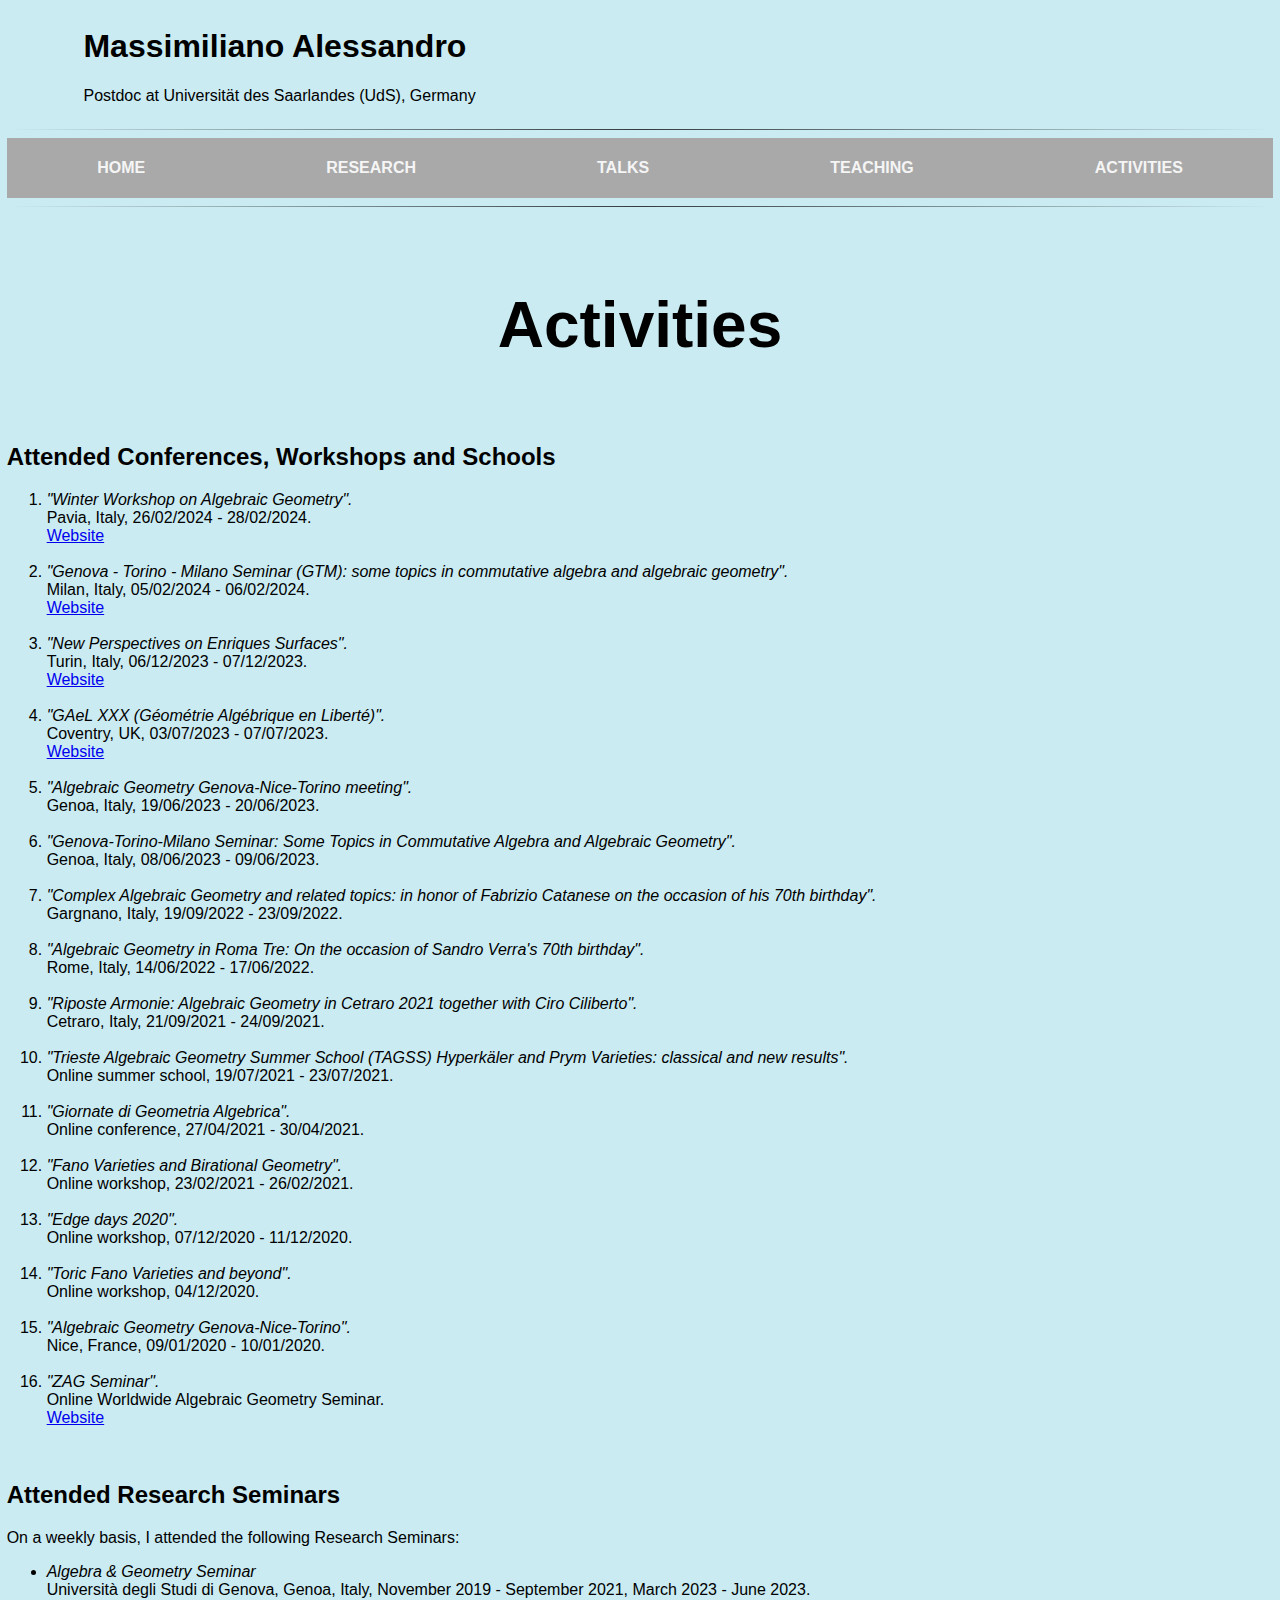
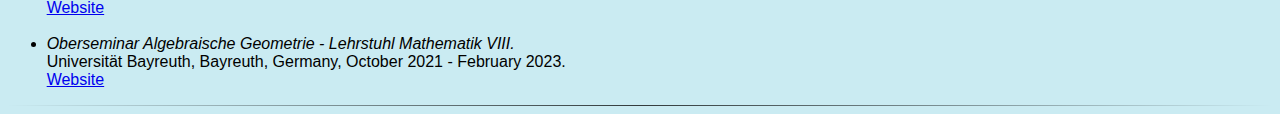
==== activities.html @ 7f4468ed "Add files via upload" ====
<!DOCTYPE html>

<html lang="en">


<head>
	<title>Massimiliano Alessandro - Home page </title>
	<link rel="stylesheet" href="css/styles.css"> 
	<meta charset="utf-8"> 
	<meta name="viewport" content="width=device-width, initial-scale=1">
</head>


<body>

<!-- begin header section -->

	<header>
		<div class="container">
	
				
			<div class="row">
				<div class="col">
					<h1>
					Massimiliano Alessandro
					</h1>
					<p>
					Postdoc at Universität des Saarlandes (UdS), Germany
					</p>
				</div>	
			</div> 
		</div>
	</header>	

	<!-- end header section -->

	<div> <hr/> </div>



	<!-- begin NAV BAR -->
	
	<div class="nav-list">
						<div class="item"> <h4 class="nav-button" id="home-button"> <a href="index.html">Home </a> </h4>
						</div>
						<div class="item">  <h4 class="nav-button" id="research-button"> <a href="research.html">  Research  </a> </h4>
						</div>
						<div class="item">  <h4 class="nav-button" id="talks-button"> <a href="talks.html">  Talks  </a> </h4>
						</div>
						<div class="item">  <h4 class="nav-button" id="teaching-button"> <a href="teaching.html">  Teaching  </a> </h4>
						</div>
						<div class="item">  <h4 class="nav-button" id="activities-button"> <a href="activities.html">  Activities  </a> </h4>
						</div> 
	</div>

	<!-- end NAV BAR-->

	



	<div> <hr/> </div>



	
		<div class="activities-body"> 

			<div class="title-box"><h1> Activities </h1></div>

			<div>
					<h2>Attended Conferences, Workshops and Schools</h2>

					<ol>

						<li>
							<i>"Winter Workshop on Algebraic Geometry".</i>
							<br>
							Pavia, Italy, 26/02/2024 - 28/02/2024.
	

						<br>
							<a href="https://sites.google.com/unipv.it/winter-workshop-on-ag-2024/home">Website</a> 
						</li>
						
						<br>

						<li>
							<i>"Genova - Torino - Milano Seminar (GTM): some topics in commutative algebra and algebraic geometry".</i>
							<br>
							Milan, Italy, 05/02/2024 - 06/02/2024.
	

						<br>
							<a href="https://sites.google.com/view/gtm2024/home">Website</a> 
						</li>

						<br>

						<li>
							<i>"New Perspectives on Enriques Surfaces".</i>
							<br>
							Turin, Italy, 06/12/2023 - 07/12/2023.
	

						<br>
							<a href="https://sites.google.com/view/np-enriques/home">Website</a> 
						</li>

						<br>


						<li>
							<i>"GAeL XXX (Géométrie Algébrique en Liberté)".</i>
							<br>
							Coventry, UK, 03/07/2023 - 07/07/2023.
	

						<br>
							<a href="https://sites.google.com/view/gaelxxx/home">Website</a> 
						</li>

						<br>

						<li>
							<i>"Algebraic Geometry Genova-Nice-Torino meeting".</i>
							<br>
							Genoa, Italy, 19/06/2023 - 20/06/2023.
						</li>

						<br>

						<li>
							<i>"Genova-Torino-Milano Seminar: Some Topics in Commutative Algebra and Algebraic Geometry".</i>
							<br>
							Genoa, Italy, 08/06/2023 - 09/06/2023.
						</li>
						<br>

						<li>
							<i>"Complex Algebraic Geometry and related topics: in honor of Fabrizio Catanese on the occasion of his 70th birthday".</i>
							<br>
							Gargnano, Italy, 19/09/2022 - 23/09/2022.
						</li>

						<br>

						<li>
							<i>"Algebraic Geometry in Roma Tre: On the occasion of Sandro Verra's 70th birthday".</i>
							<br>
							Rome, Italy, 14/06/2022 - 17/06/2022.

						</li>
						<br>

						<li>
							<i>"Riposte Armonie: Algebraic Geometry in Cetraro 2021 together with Ciro Ciliberto".</i>
							<br>
							Cetraro, Italy, 21/09/2021 - 24/09/2021.
						</li>

						<br>

						<li>
							<i>"Trieste Algebraic Geometry Summer School (TAGSS)  Hyperkäler and Prym Varieties: classical and new results".</i>
							<br>
							Online summer school, 19/07/2021 - 23/07/2021.
						</li>

						<br>

						<li>
							<i>"Giornate di Geometria Algebrica".</i>
							<br>
							Online conference, 27/04/2021 - 30/04/2021.
						</li>

						<br>

						<li>
							<i>"Fano Varieties and Birational Geometry".</i>	
							<br>
							Online workshop, 23/02/2021 - 26/02/2021.
						</li>

						<br>

						<li>
							<i>"Edge days 2020".</i>
							<br>
							Online workshop, 07/12/2020 - 11/12/2020.
						</li>

						<br>

						<li>
							<i>"Toric Fano Varieties and beyond".</i>
							<br>
							Online workshop, 04/12/2020.
						</li>

						<br>

						<li>
							<i>"Algebraic Geometry Genova-Nice-Torino".</i>
							<br>
							Nice, France, 09/01/2020 - 10/01/2020.
						</li>

						<br>

						<li>
							<i>"ZAG Seminar".</i>
							<br>
							Online Worldwide Algebraic Geometry Seminar.
							<br>
							<a href="https://www.maths.ed.ac.uk/cheltsov/zag/">Website</a> 
						</li>

					</ol>
			</div>

			<br>

			<div>
					<h2> Attended Research Seminars </h2>

					On a weekly basis, I attended the following Research Seminars:
					<ul>
						<li>
							<i> Algebra & Geometry Seminar </i>
							<br>
							Università degli Studi di Genova, Genoa, Italy, November 2019 - September 2021, March 2023 - June 2023.
							<br>
							<a href="https://sites.google.com/view/ag-genova/seminar/research-seminar">Website</a>
						</li>

						<br>
						
						<li>
							<i>Oberseminar Algebraische Geometrie - Lehrstuhl Mathematik VIII.</i>
							<br>
							Universität Bayreuth, Bayreuth, Germany, October 2021 - February 2023.
						<br>
						<a href="https://www.mathe8.uni-bayreuth.de/de/index.html">Website</a>
						</li>

					</ul>
			</div>

			

		</div>
	


	
	<div> <hr/> </div>
	

	

	
	
	<!-- begin StatCounter Code -->
	<!-- to count visitors -->
	<!-- end StatCounter Code -->
</body>
</html>
---- css/styles.css ----
body {
	font-family: 'Noto Sans', sans-serif;
	background: #caebf2;
	margin: 5pt;
}


header {
	margin-left: 30pt;
}

hr {
	border: 0;
	height: 1px;
	background-image: linear-gradient(to right, rgba(0, 0, 0, 0), rgba(0, 0, 0, 0.75), rgba(0, 0, 0, 0)) ;
}

a {
	white-space: nowrap;
}


.container {
	display: grid;
	margin-left: 3%;
}


.nav-button{
	padding: 0;
}


.nav-list {
	display: grid;
	grid-template-columns: auto auto auto auto auto;
	grid-template-rows: auto;
	text-align: center;
	margin-top: 0pt;
	margin-bottom: 0pt;
	background-color: darkgray;
}



.item {
	text-align: center;
	margin: 0px;
	text-decoration-style: white;
}


.item a {
	color: whitesmoke;
	text-transform: uppercase;
	text-decoration: none;
}


.extended-about-grid {
	display: grid;
	grid-template-columns: 50% 50%;
	margin: 5%;
}

.about-grid {
	display: grid;
	grid-template-columns: 100%;
	margin-right: 30pt;
}




.profile-picture-box {
	justify-self: center;
}


.profile-picture  {
	width: 556px;
	height: 634px;
}


.links-and-contacts {
	display: grid;
	grid-template-columns: 50% 50%;
	margin: 0px;
}

.links, .contacts {
	justify-self: center;
	margin-top: 0px;
	margin-right: 100px;
	margin-left: 0px;
	margin-bottom: 0px;
}



.research-body, .talks-body, .conf-body, .teaching-body {
	margin: 5%;
	margin-top: 0px;
}


.title-box {
	justify-items: center;
	display: grid;
	margin: 3%;
	margin-left: 10px;
	margin-right: 10px;
	font-size: 24pt;
}


.title {
	display: grid;
	text-justify: center;
	justify-content: center;
	font-size: 24pt;
}

.sub-title {
	text-justify: center;
	justify-content: center;
	font-size: 18pt;
}


/*begin display options*/


@media (max-width: 1400px) {
	.profile-picture {
		scale: 0.9;
	}

	.links-and-contacts {
	margin: 3%;
}

}


@media (max-width: 1100px) {
	.profile-picture {
		scale: 0.8;
	}

	.links-and-contacts {
	margin: 3%;
}
}



@media (max-width: 960px) {
	.extended-about-grid, .about-grid {
		grid-template-columns: 100%;
	}

	.extended-about-grid, .profile-picture-box, .links-and-contacts {
		margin: 3%;
		padding: 0px;
		border: 0px;
	}


	.profile-picture-box {
		justify-self: center;
		margin: 0;
	}
}

@media (max-width: 650px) {

	.extended-about-grid {
		margin: 3%;
		padding: 0px;
		border: 0px;
	}

	.links-and-contacts {
	grid-template-columns: 100%;
	grid-template-rows: 50% 50%;
	margin: 0px;
}
	
	.profile-picture-box {
		justify-self: center;
		margin-left: 3%;
	}

	.profile-picture {
		scale: 0.8;
		justify-self: center;
	}

	.links, .contacts {
	margin: 3%;
	justify-self: start;
}

}

@media (max-width: 550px) {

	.nav-list {
	display: grid;
	grid-template-columns: auto auto auto;
	grid-template-rows: auto auto;
	text-align: center;
	margin-top: 0pt;
	margin-bottom: 0pt;
	margin-left: 2pt;
	background-color: darkgray;
}

	.extended-about-grid {
		margin: 3%;
		padding: 0px;
		border: 0px;
	}

	.links-and-contacts {
	grid-template-columns: 100%;
	grid-template-rows: 50% 50%;
	margin: 0px;
}

	.profile-picture-box {
		justify-self: center;
		margin-left: 3%;
	}


	.profile-picture {
		scale: 0.7;
		justify-self: center;
		margin-left: 3%;
	}

	.links, .contacts {
	margin: 3%;
	justify-self: start;
}
}


@media (max-width: 375px) {



	.extended-about-grid {
		margin: 3%;
		padding: 0px;
		border: 0px;
	}

	.links-and-contacts {
	grid-template-columns: 100%;
	grid-template-rows: 50% 50%;
	margin: 0px;
}

	.profile-picture-box {
		justify-self: center;
		margin-left: 3%;
	}


	.profile-picture {
		scale: 0.6;
		justify-self: center;
		margin-left: 3%;
	}

	.links, .contacts {
	margin: 3%;
	justify-self: start;
}
}
/* end display options*/
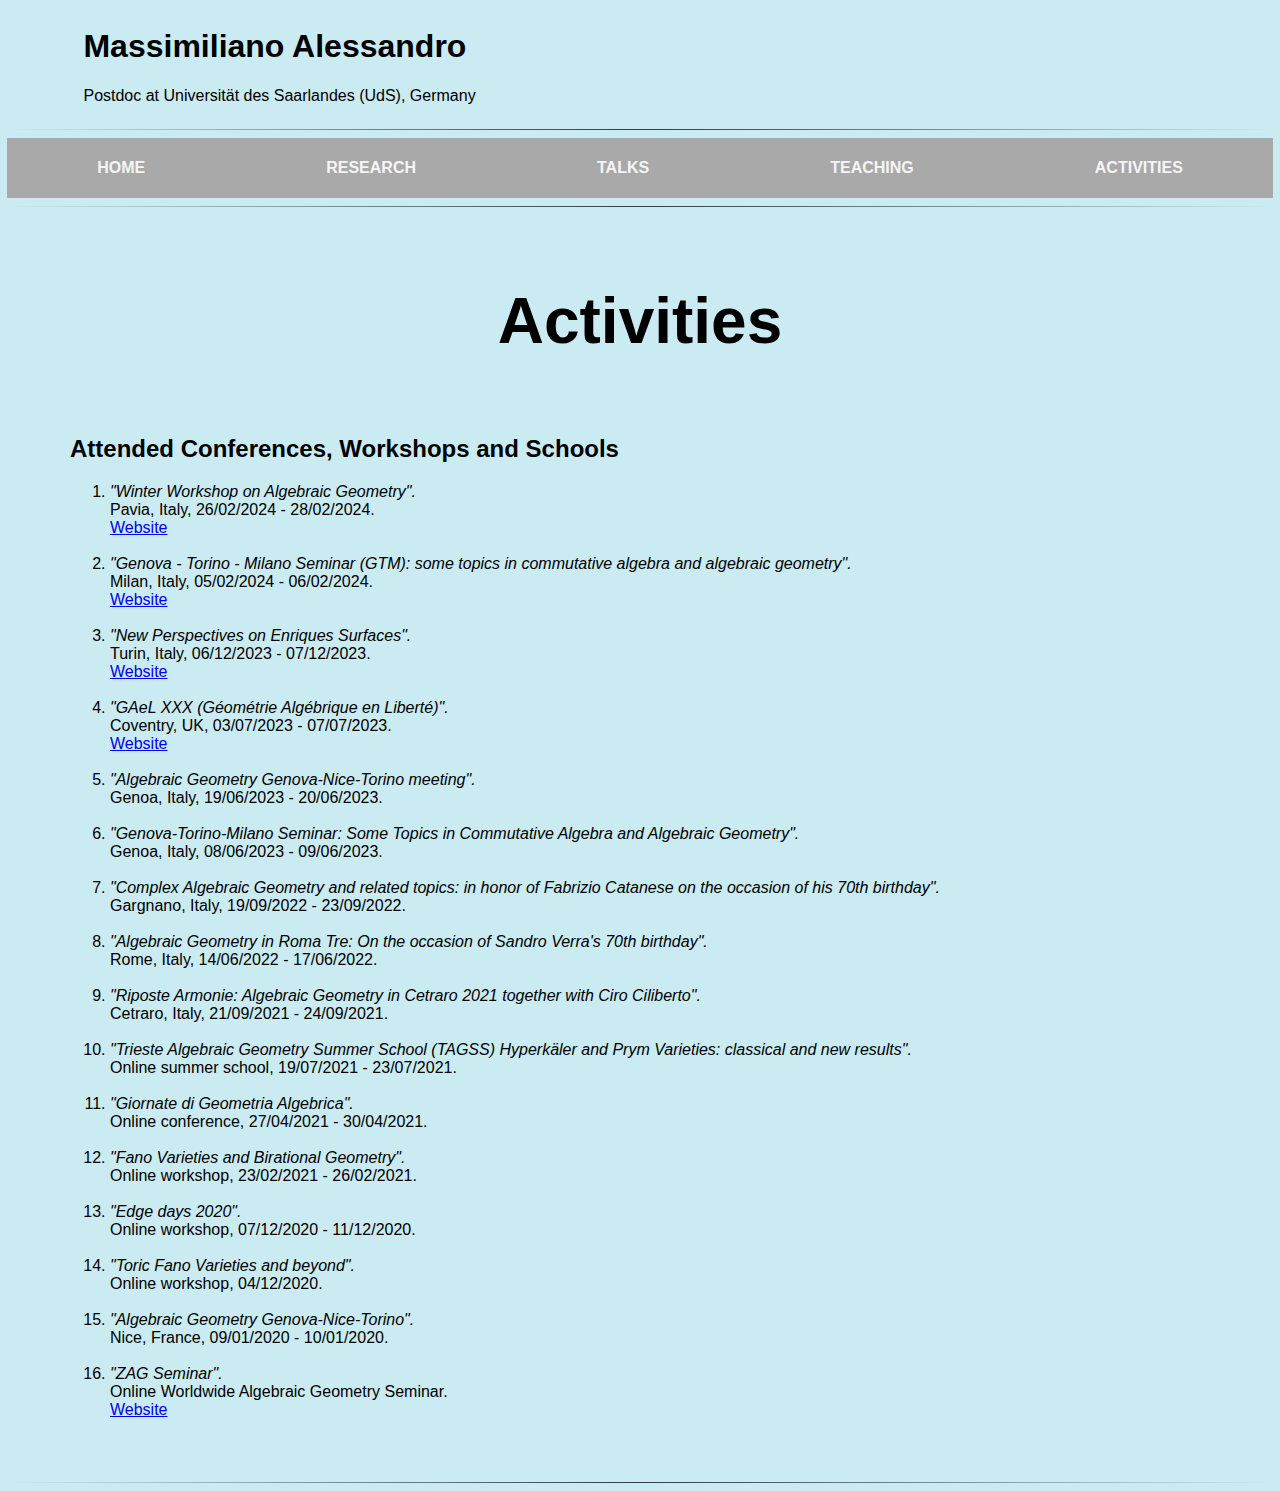
==== commit e3d1c474: "Update activities.html" ====
--- a/activities.html
+++ b/activities.html
@@ -220,33 +220,7 @@
 					</ol>
 			</div>
 
-			<br>
-
-			<div>
-					<h2> Attended Research Seminars </h2>
-
-					On a weekly basis, I attended the following Research Seminars:
-					<ul>
-						<li>
-							<i> Algebra & Geometry Seminar </i>
-							<br>
-							Università degli Studi di Genova, Genoa, Italy, November 2019 - September 2021, March 2023 - June 2023.
-							<br>
-							<a href="https://sites.google.com/view/ag-genova/seminar/research-seminar">Website</a>
-						</li>
-
-						<br>
-						
-						<li>
-							<i>Oberseminar Algebraische Geometrie - Lehrstuhl Mathematik VIII.</i>
-							<br>
-							Universität Bayreuth, Bayreuth, Germany, October 2021 - February 2023.
-						<br>
-						<a href="https://www.mathe8.uni-bayreuth.de/de/index.html">Website</a>
-						</li>
-
-					</ul>
-			</div>
+			
 
 			
 
@@ -266,4 +240,4 @@
 	<!-- to count visitors -->
 	<!-- end StatCounter Code -->
 </body>
-</html>+</html>
--- a/css/styles.css
+++ b/css/styles.css
@@ -99,7 +99,7 @@
 
 
 
-.research-body, .talks-body, .conf-body, .teaching-body {
+.research-body, .talks-body, .activities-body, .teaching-body {
 	margin: 5%;
 	margin-top: 0px;
 }
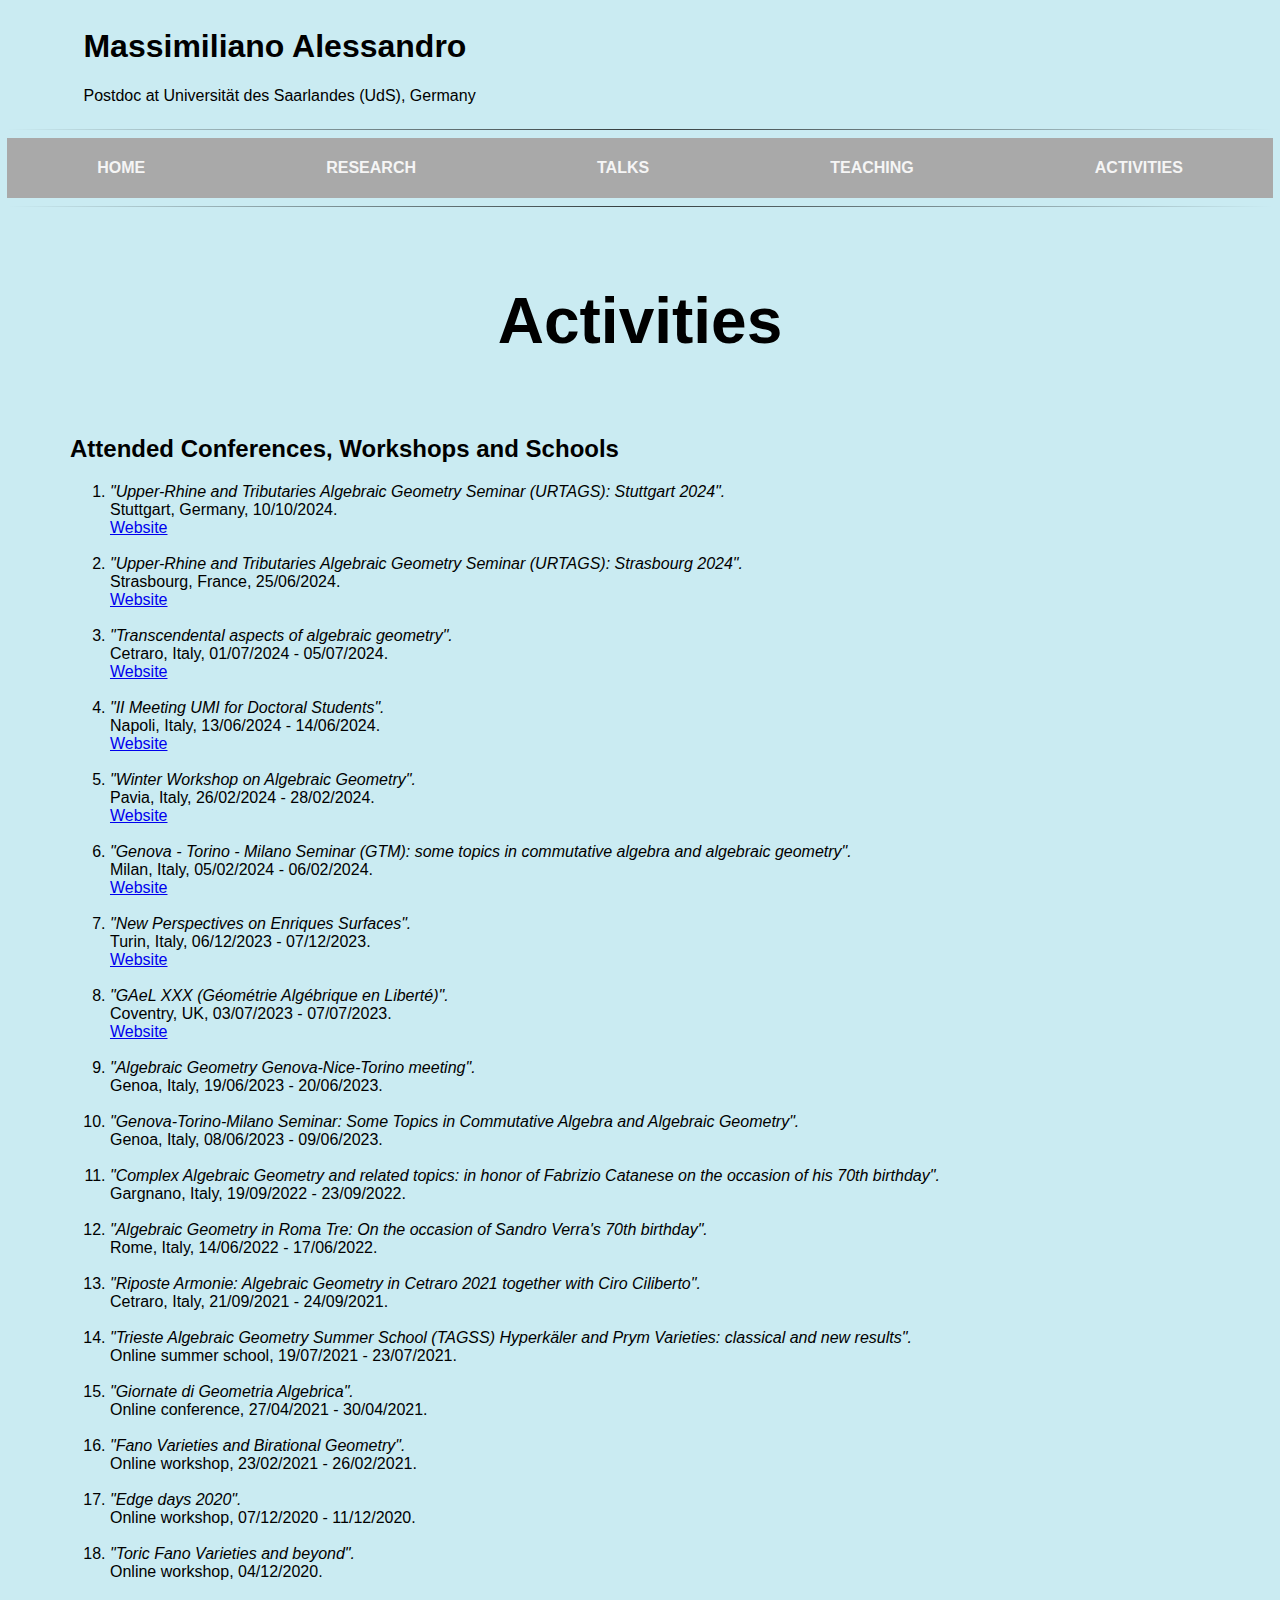
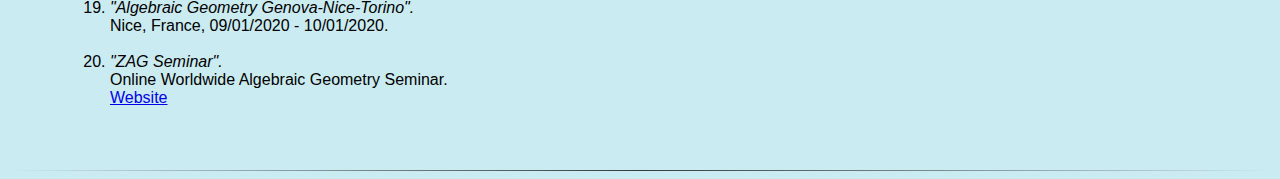
==== commit aa62aade: "Update activities.html" ====
--- a/activities.html
+++ b/activities.html
@@ -72,6 +72,55 @@
 					<h2>Attended Conferences, Workshops and Schools</h2>
 
 					<ol>
+						
+						<li>
+							<i>"Upper-Rhine and Tributaries Algebraic Geometry Seminar (URTAGS): Stuttgart 2024".</i>
+							<br>
+							Stuttgart, Germany, 10/10/2024. 
+	
+
+						<br>
+							<a href="https://urtags.info/2024-october">Website</a> 
+						</li>
+
+						<br>
+						
+						<li>
+							<i>"Upper-Rhine and Tributaries Algebraic Geometry Seminar (URTAGS): Strasbourg 2024".</i>
+							<br>
+							Strasbourg, France, 25/06/2024. 
+	
+
+						<br>
+							<a href="https://urtags.info/2024-june">Website</a> 
+						</li>
+
+						<br>
+
+						<li>
+							<i>"Transcendental aspects of algebraic geometry".</i>
+							<br>
+							Cetraro, Italy, 01/07/2024 - 05/07/2024.
+	
+
+						<br>
+							<a href="https://www2.mathematik.hu-berlin.de/~klingleb/Cetraro24/main.html">Website</a> 
+						</li>
+
+
+						<br>
+
+						<li>
+							<i>"II Meeting UMI for Doctoral Students".</i>
+							<br>
+							Napoli, Italy, 13/06/2024 - 14/06/2024.
+	
+
+						<br>
+							<a href="https://umi.dm.unibo.it/2023/09/03/call-ii-incontro-umi-dottorandi/">Website</a> 
+						</li>
+
+						<br>
 
 						<li>
 							<i>"Winter Workshop on Algebraic Geometry".</i>
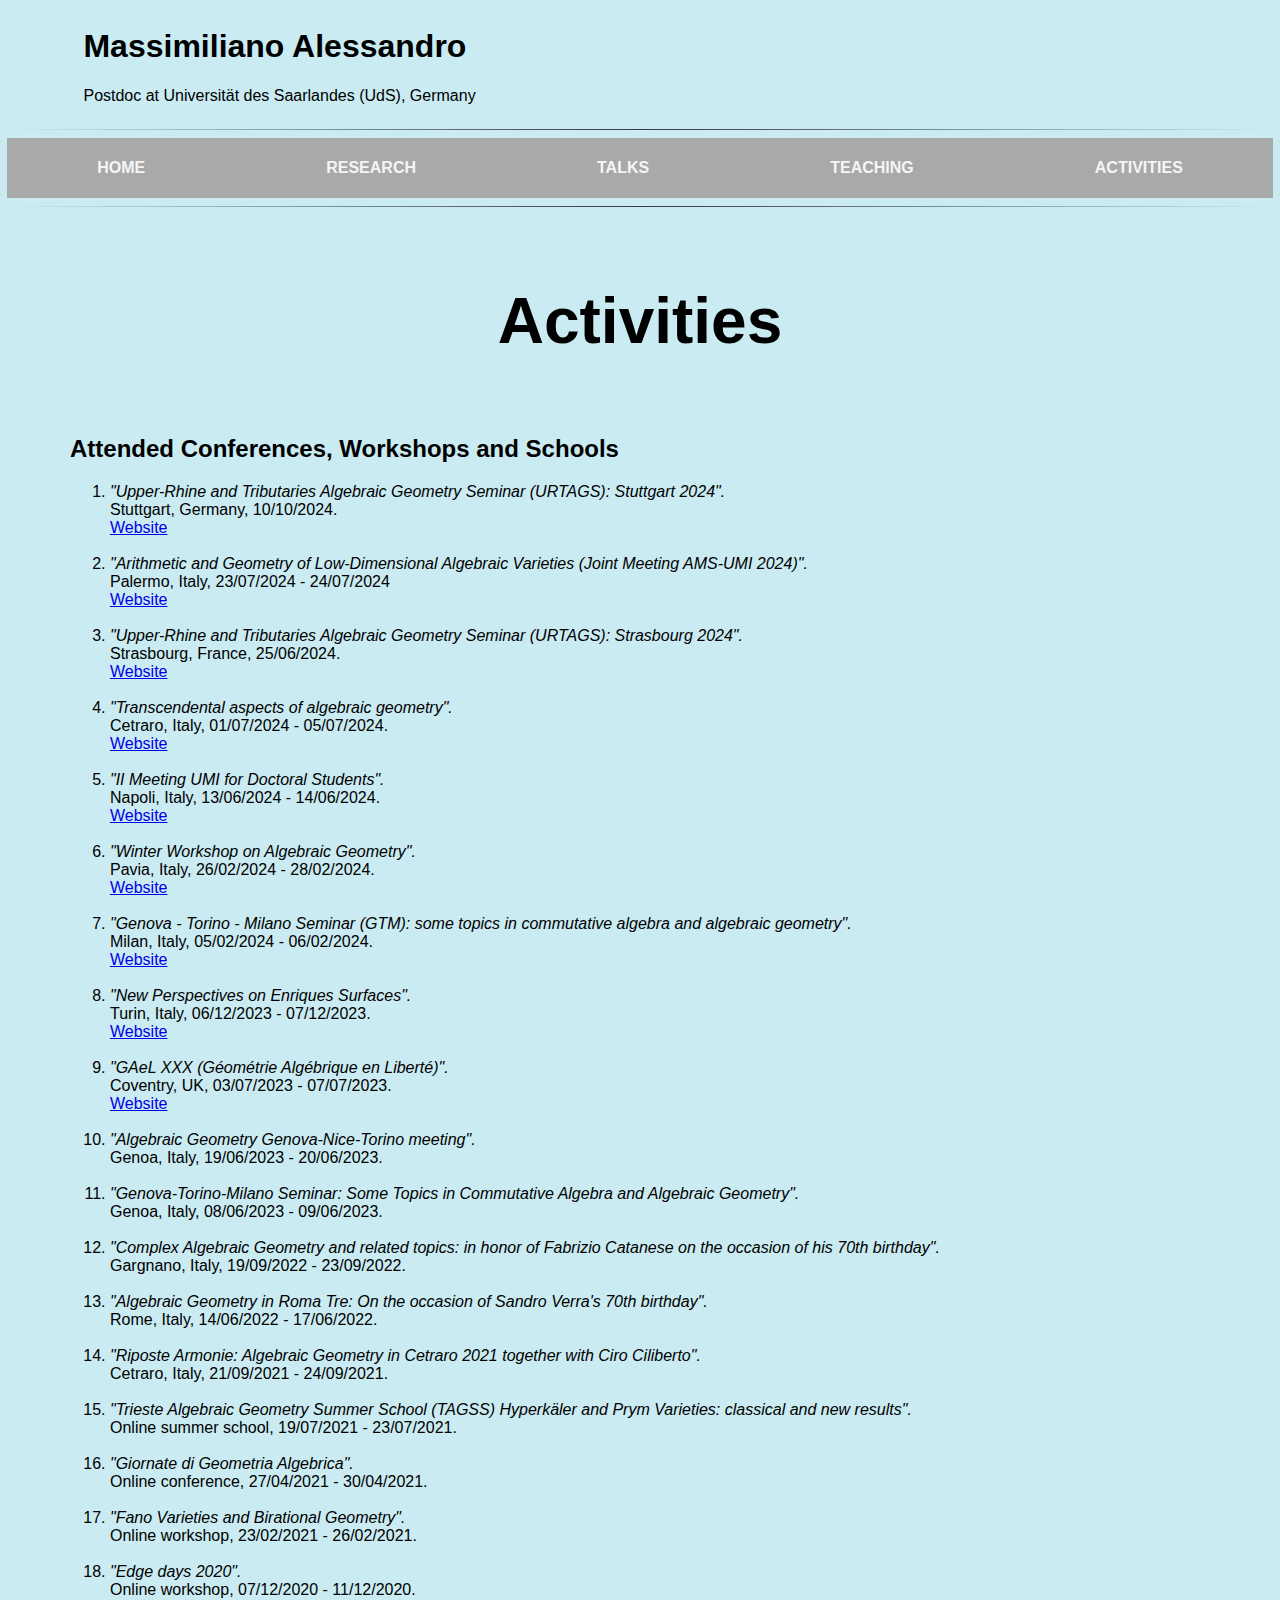
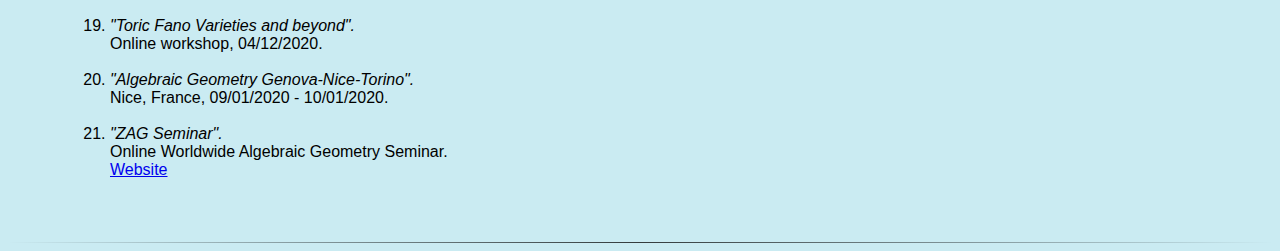
==== commit ff4f9e04: "Update activities.html" ====
--- a/activities.html
+++ b/activities.html
@@ -84,6 +84,19 @@
 						</li>
 
 						<br>
+
+						<li>
+							
+							<i>"Arithmetic and Geometry of Low-Dimensional Algebraic Varieties (Joint Meeting AMS-UMI 2024)".</i> 
+							<br>
+							Palermo, Italy, 23/07/2024 - 24/07/2024
+
+						<br>
+							<a href="https://sites.google.com/view/low-dimensional-varieties-2024/home">Website</a>  
+
+						</li>	
+
+						<br>
 						
 						<li>
 							<i>"Upper-Rhine and Tributaries Algebraic Geometry Seminar (URTAGS): Strasbourg 2024".</i>
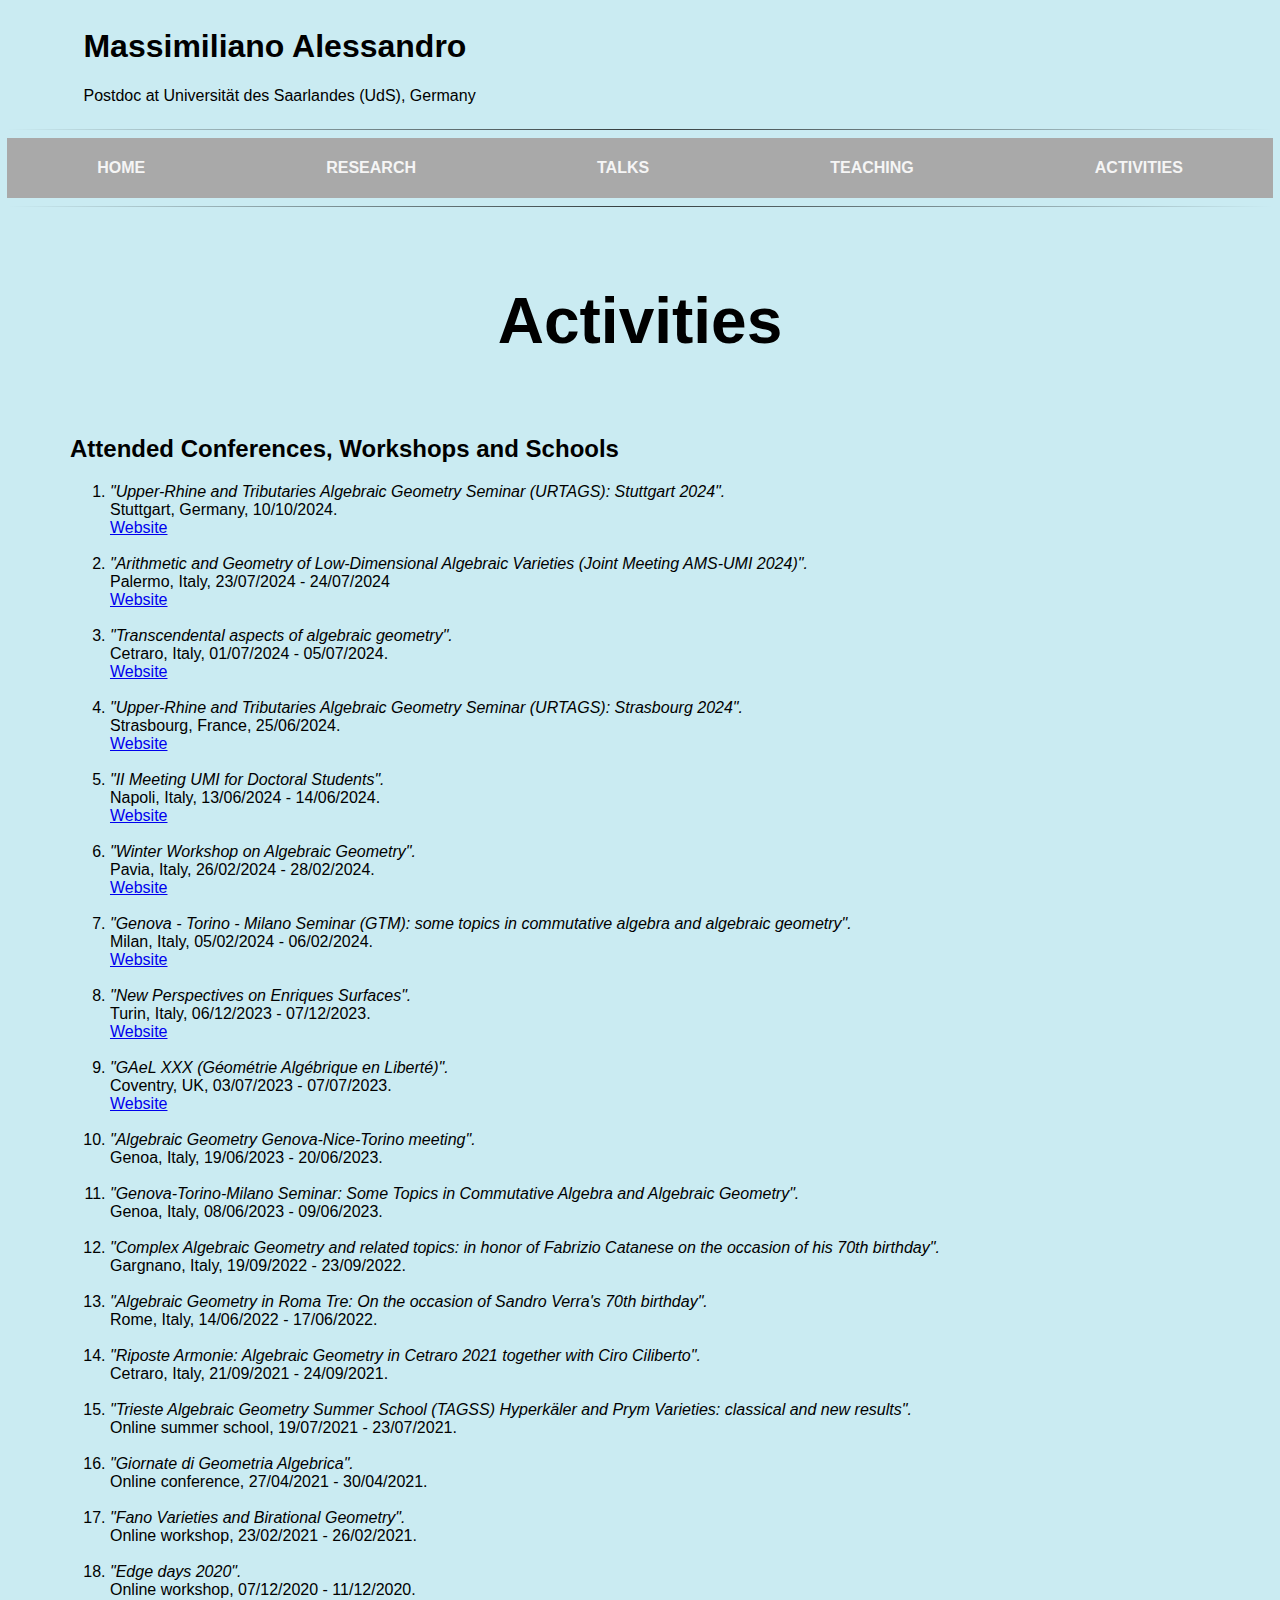
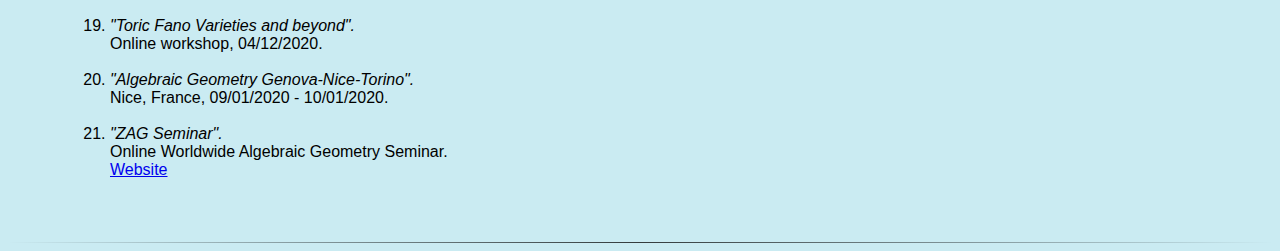
==== commit fc04ed3c: "Update activities.html" ====
--- a/activities.html
+++ b/activities.html
@@ -97,6 +97,19 @@
 						</li>	
 
 						<br>
+
+						<li>
+							<i>"Transcendental aspects of algebraic geometry".</i>
+							<br>
+							Cetraro, Italy, 01/07/2024 - 05/07/2024.
+	
+
+						<br>
+							<a href="https://www2.mathematik.hu-berlin.de/~klingleb/Cetraro24/main.html">Website</a> 
+						</li>
+
+
+						<br>
 						
 						<li>
 							<i>"Upper-Rhine and Tributaries Algebraic Geometry Seminar (URTAGS): Strasbourg 2024".</i>
@@ -110,18 +123,7 @@
 
 						<br>
 
-						<li>
-							<i>"Transcendental aspects of algebraic geometry".</i>
-							<br>
-							Cetraro, Italy, 01/07/2024 - 05/07/2024.
-	
-
-						<br>
-							<a href="https://www2.mathematik.hu-berlin.de/~klingleb/Cetraro24/main.html">Website</a> 
-						</li>
-
-
-						<br>
+						
 
 						<li>
 							<i>"II Meeting UMI for Doctoral Students".</i>
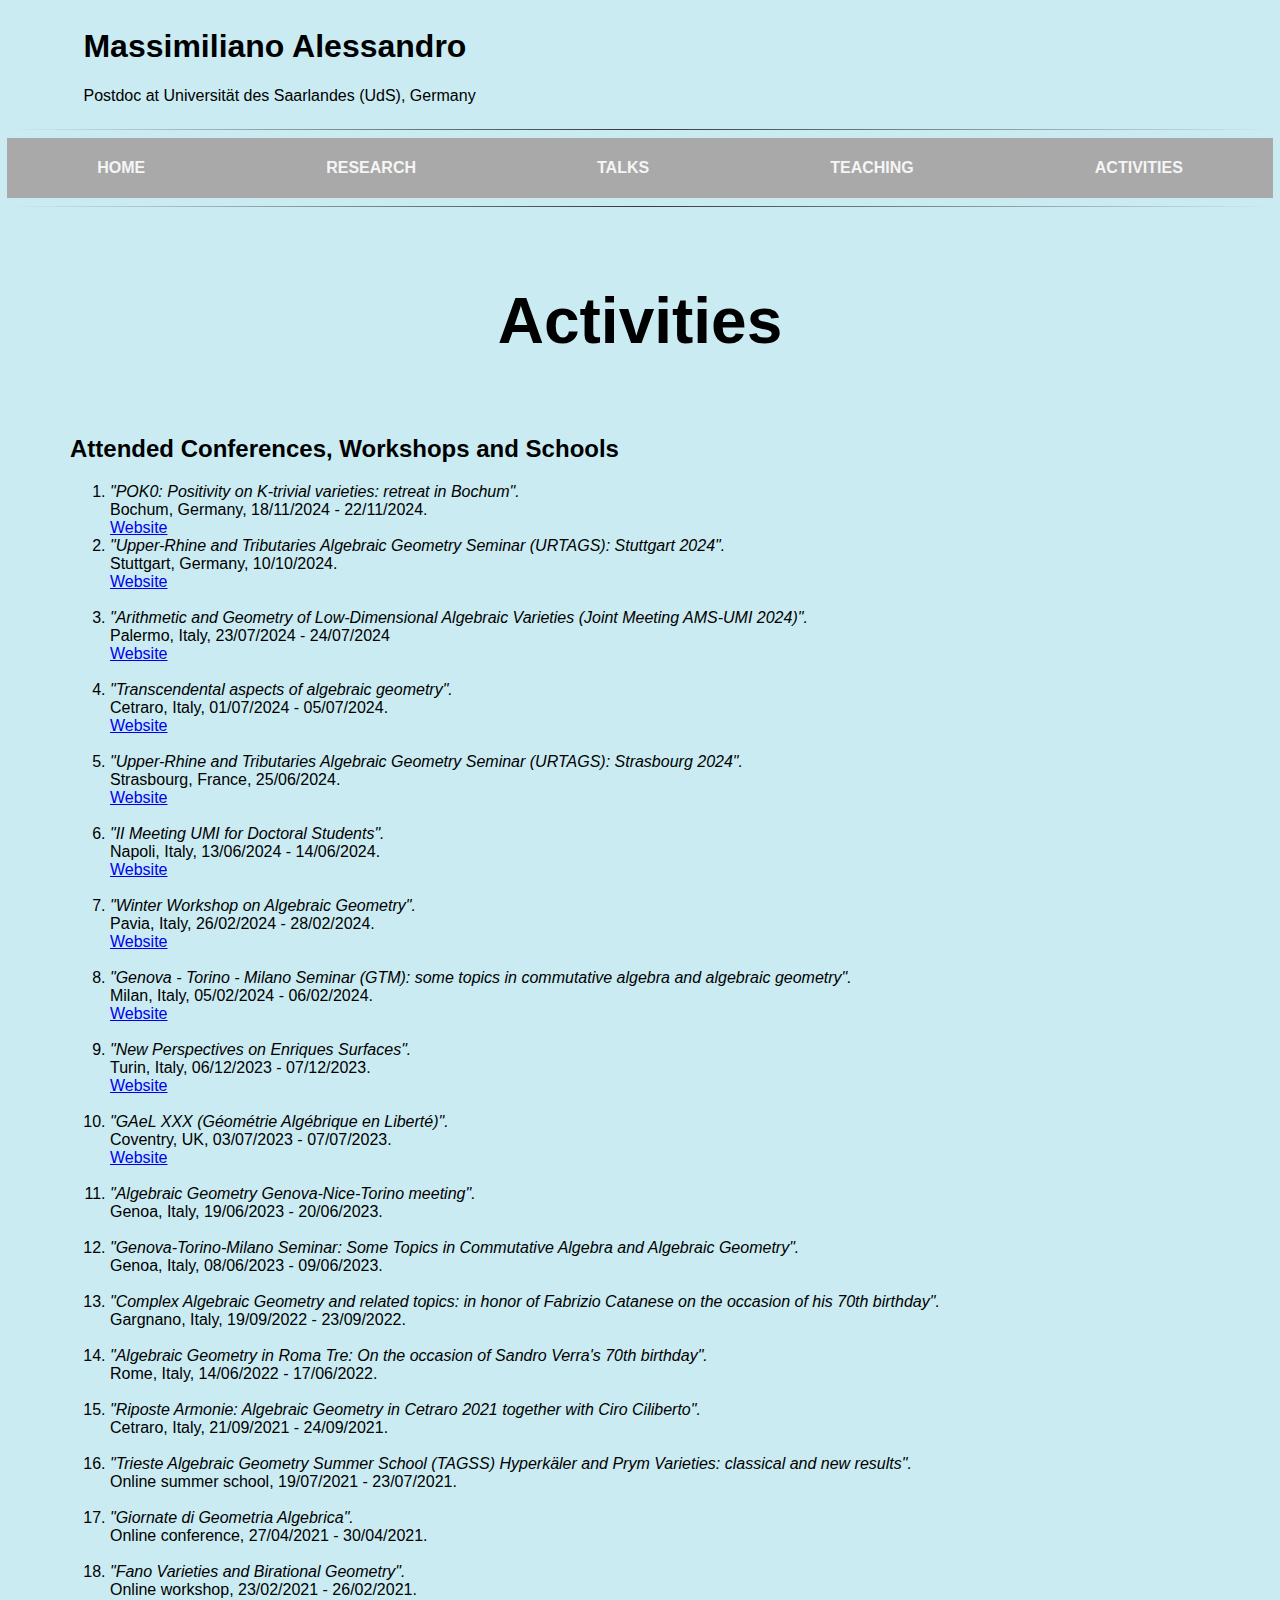
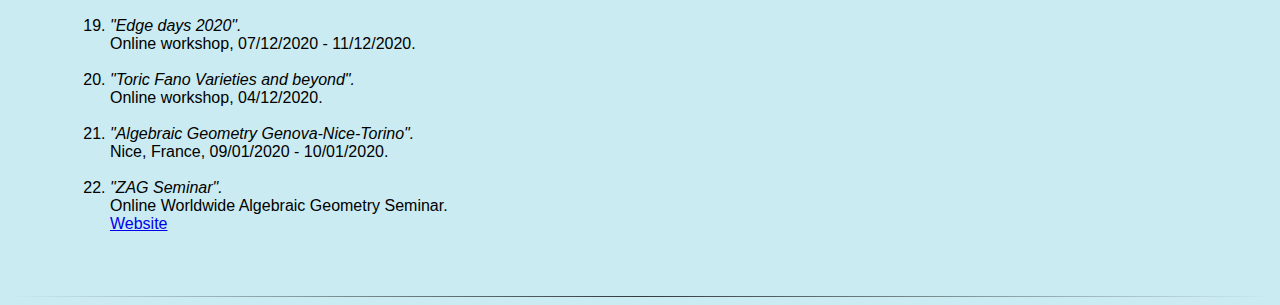
==== commit 010dedcb: "Update activities.html" ====
--- a/activities.html
+++ b/activities.html
@@ -72,8 +72,21 @@
 					<h2>Attended Conferences, Workshops and Schools</h2>
 
 					<ol>
-						
-						<li>
+						<li>
+							<i>"POK0: Positivity on K-trivial varieties: retreat in Bochum".</i>
+							<br>
+							Bochum, Germany, 18/11/2024 - 22/11/2024. 
+	
+
+						<br>
+							<a href="https://sites.google.com/view/pok0-project/home">Website</a> 
+						</li>
+
+
+						
+						
+						<li>
+							
 							<i>"Upper-Rhine and Tributaries Algebraic Geometry Seminar (URTAGS): Stuttgart 2024".</i>
 							<br>
 							Stuttgart, Germany, 10/10/2024. 
--- a/css/styles.css
+++ b/css/styles.css
@@ -282,6 +282,25 @@
 	justify-self: start;
 }
 }
+
+.topologie {
+	display: grid;
+	grid-template-columns: 50% 50%;
+	grid-template-rows: 40% 20% 40%;
+	margin: 0px;
+}
+
+.section-topologie	{
+	text-justify: center;
+	margin-bottom: 0%;
+	padding: 3%;
+
+}
+
+.section-topologie-list {
+	list-style-type: none;
+	margin: 3%;
+}
 /* end display options*/
 
 
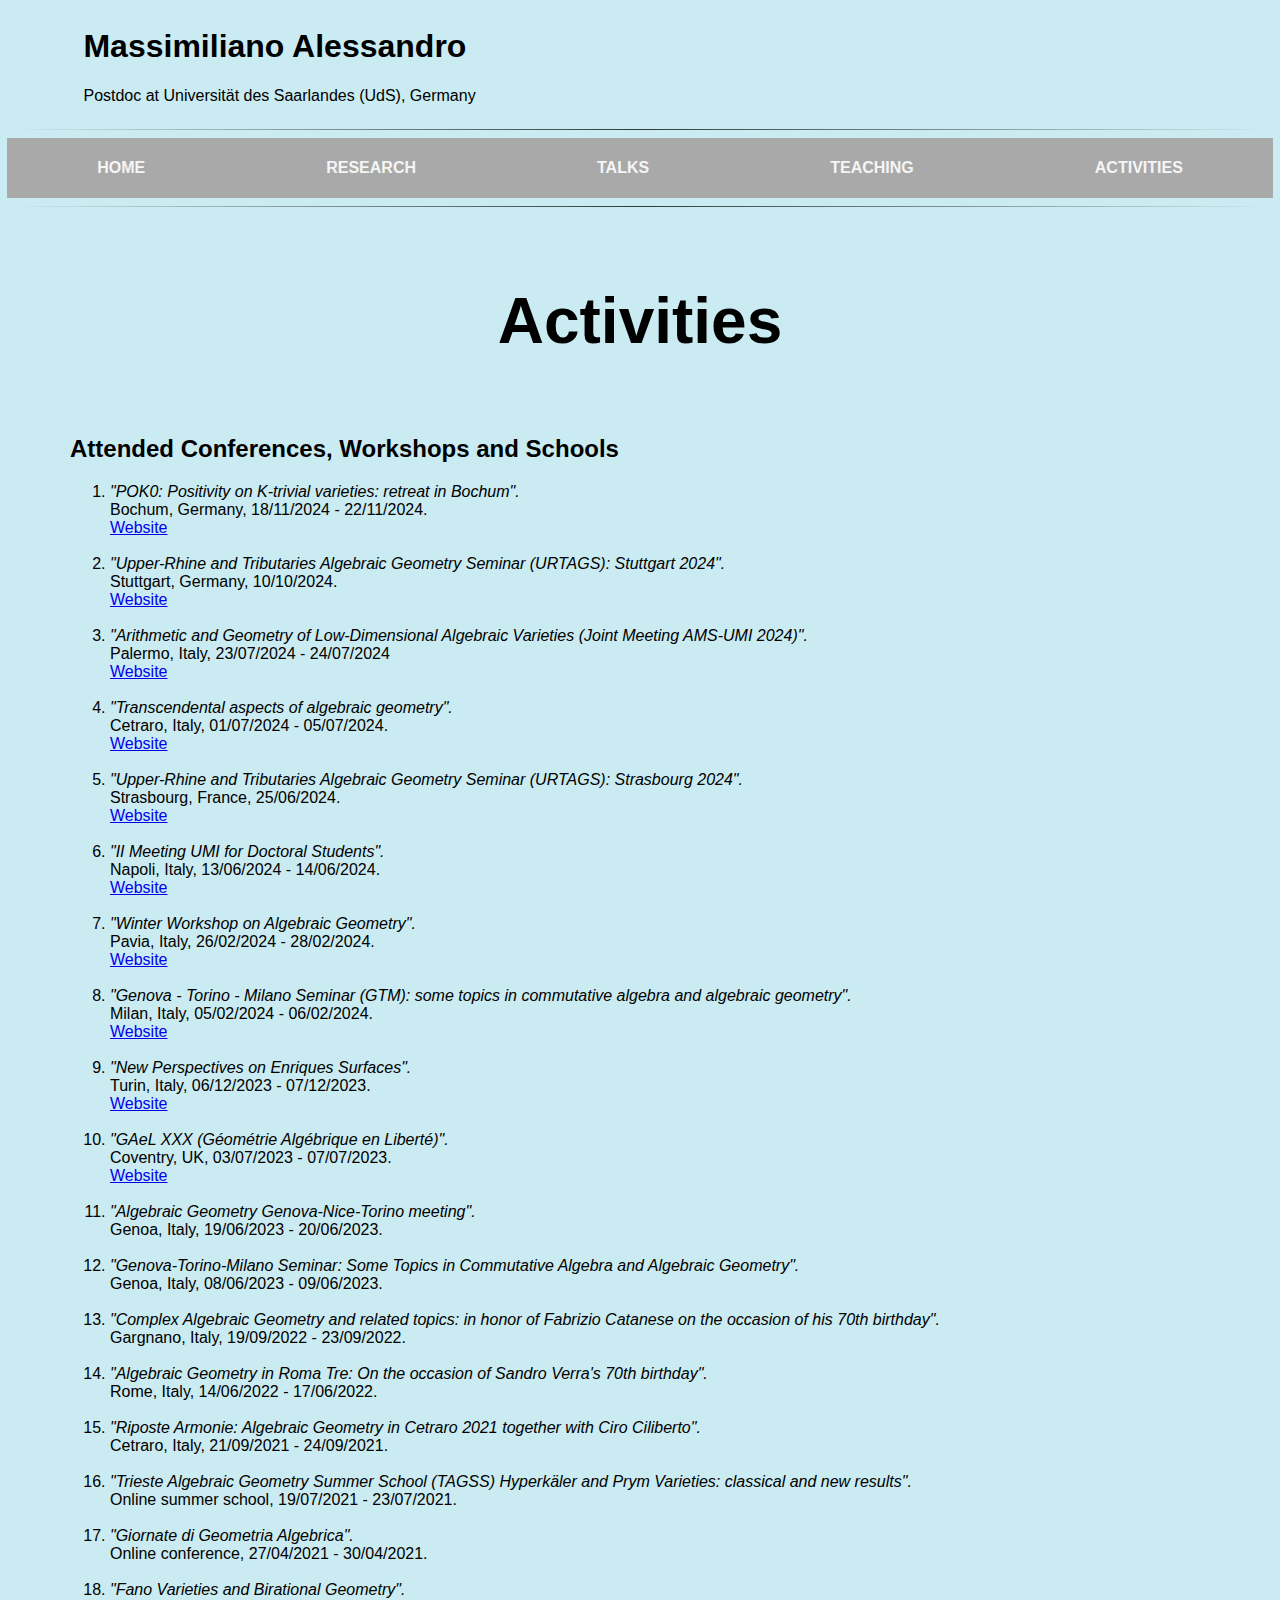
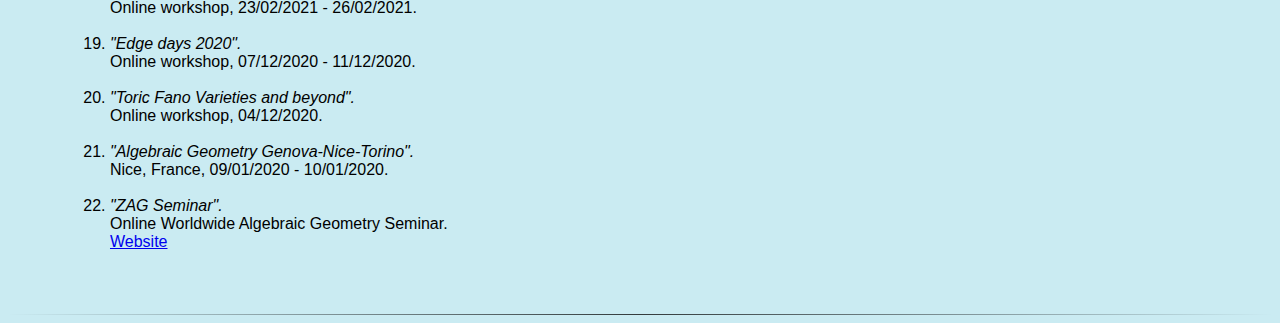
==== commit d07b6671: "Update activities.html" ====
--- a/activities.html
+++ b/activities.html
@@ -83,7 +83,7 @@
 						</li>
 
 
-						
+						<br>
 						
 						<li>
 							
